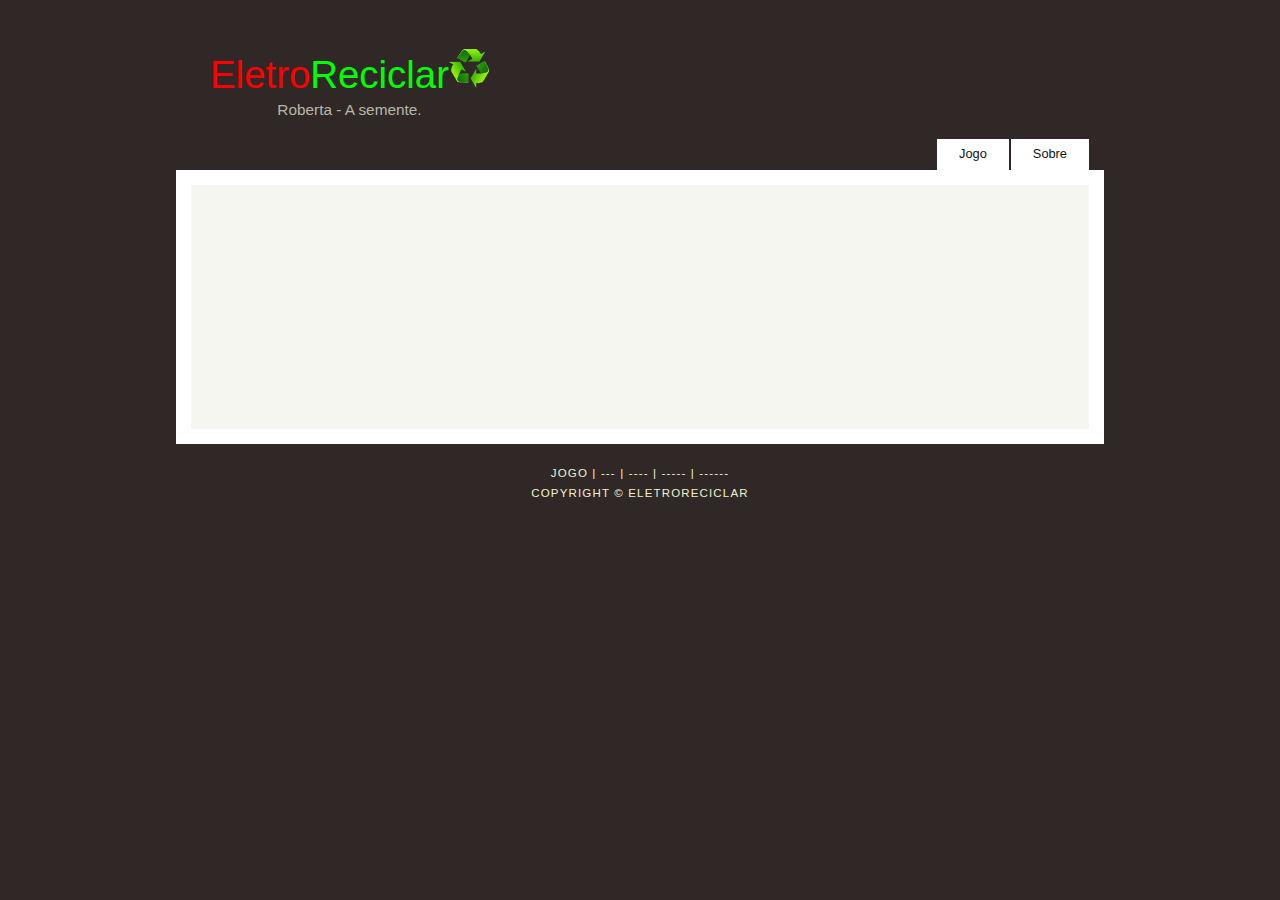
==== Site Jogo/index.html @ ec88fa0e "Estrutura de site/jogo" ====
<!DOCTYPE HTML>
<html>

<head>
  <title>EletroReciclar "Roberta - A semente".</title>
  <meta name="description" content="website description" />
  <meta name="keywords" content="website keywords, website keywords" />
  <meta http-equiv="content-type" content="text/html; charset=windows-1252" />
  <link rel="stylesheet" type="text/css" href="style_img/style.css" />
</head>

<body>
  <div id="main">
    <div id="header">
      <div id="logo">
        <div id="logo_text">
          <h1><a href="index.html">Eletro<span class="logo_colour">Reciclar</span><img src="style_img/logotextlogo.png" width="40"></a></h1>
          <h2>Roberta - A semente.</h2>
        </div>
      </div>
      <div id="menubar">
        <ul id="menu">
          <li class="selected"><a href="index.html">Jogo</a></li>
		  <li class="selected"><a href="#">Sobre</a></li>
        </ul>
      </div>
    </div>
    <div id="site_content">
      <div id="content">
		<!--<iframe width="1024" height="768" src="http://www.unip.br/" style="-webkit-transform:scale(0.5);-moz-transform-scale(0.5);"></iframe>-->
					<h1></h1>
			<p></p>
			<p></p>
			<p></p>
			<p></p>
			<h2></h2>
			<p></p>
			<ul>
			  <li></li>
			  <li></li>
			  <li></li>
			  <li></li>
			  <li></li>
			</ul>

		  </div>
		</div>
    <div id="footer">
      <p><a href="index.html">Jogo</a> | <a href="examples.html">---</a> | <a href="page.html">----</a> | <a href="another_page.html">-----</a> | <a href="contact.html">------</a></p>
      <p>Copyright &copy; EletroReciclar</p>
    </div>
  </div>
</body>
</html>
---- Site Jogo/style_img/style.css ----
html{ 
			height: 100%;
		}

		*{ 
			margin: 0;
			padding: 0;
		}

		body{
			font: normal .80em 'trebuchet ms', arial, sans-serif;
			background: #2F2827;
			color: #5D5D5D;
		}

		p{
			padding: 0 0 20px 0;
			line-height: 1.7em;
		}

		img{
			border: 0;
		}

		h1, h2, h3, h4, h5, h6 {
			font: normal 179% 'century gothic', arial, sans-serif;
			color: #43423F;
			margin: 0 0 15px 0;
			padding: 15px 0 5px 0;
		}

		h2{
			font: normal 145% 'century gothic', arial, sans-serif;
			color: #B60000;
		}

		h3{
			font: normal 125% 'century gothic', arial, sans-serif;
		}

		h4, h5, h6{
			margin: 0;
			padding: 0 0 5px 0;
			font: normal 120% arial, sans-serif;
			color: #B60000;
		}

		h5, h6{
			font: italic 95% arial, sans-serif;
			color: #888;
		}

		h6{
			color: #362C20;
		}

		a, a:hover{
			outline: none;
			text-decoration: underline;
			color: #A4AA04;
		}

		a:hover{
			text-decoration: none;
		}

		blockquote{ 
			margin: 20px 0; 
			padding: 10px 20px 0 20px;
			border: 1px solid #E5E5DB;
			background: #FFF;
		}

		ul{
			margin: 2px 0 22px 17px;
		}

		ul li{
			list-style-type: circle;
			margin: 0 0 6px 0; 
			padding: 0 0 4px 5px;
		}

		ol{
			margin: 8px 0 22px 20px;
		}

		ol li{
			margin: 0 0 11px 0;
		}

		.left{
			float: left;
			width: auto;
			margin-right: 10px;
		}

		.right{
			float: right; 
			width: auto;
			margin-left: 10px;
		}

		.center{ 
			display: block;
			text-align: center;
			margin: 20px auto;
		}

		#main, #logo, #menubar, #site_content, #footer{
			margin-left: auto; 
			margin-right: auto;
		}

		#main{
			padding-bottom: 20px;
		}

		#header{
			background: #2F2827;
			height: 170px;
		}

		#logo{
			width: 860px;
			position: relative;
			height: 136px;
			background: url(logo.jpg) no-repeat;
		}

		#logo #logo_text {
			position: absolute; 
			top: 27px;
			left: 0;
		}

		#logo h1, #logo h2{
			font: normal 300% 'century gothic', arial, sans-serif;
			border-bottom: 0;
			text-transform: none;
			margin: 0;
		}

		#logo_text h1, #logo_text h1 a, #logo_text h1 a:hover {
			padding: 22px 0 0 0;
			color: #FF0000;
			text-decoration: none;
		}

		#logo_text h1 a .logo_colour{
			color: #00FF00;
		}

		#logo_text a:hover .logo_colour{
			color: #FFF;
		}

		#logo_text h2{
			font-size: 120%;
			padding: 4px 0 0 0;
			color: #B7B9A7;
			text-align: center;
		}

		#menubar{
			width: 898px;
			height: 46px;
			padding: 0 0 0 4px;
		} 

		ul#menu{
			float: right;
			margin: 0; 
			padding: 0;
		}

		ul#menu li	{
			float: left;
			margin: 5px 0 0 0;
			padding: 0 0 0 6px;
			list-style: none;
			margin: 3px 2px 0 0;
			background: #635B53 url(tab.png) no-repeat 0 0;
		}

		ul#menu li a{
			font: normal 100% 'lucida sans unicode', sans-serif;
			display: block; 
			float: left; 
			height: 20px;
			padding: 7px 22px 4px 16px;
			text-align: center;
			color: #FFF;
			text-decoration: none;
			background: #635B53 url(tab.png) no-repeat 100% 0;
		} 

		ul#menu li.selected a{
			height: 20px;
			padding: 7px 22px 4px 16px;
		}

		ul#menu li.selected{
			margin: 3px 2px 0 0;
			background: #FFF;
		}

		ul#menu li.selected a, ul#menu li.selected a:hover{
			background: #FFF;
			color: #111;
		}

		ul#menu li a:hover{
			color: #E4EC04;
		}

		#site_content{
			width: 858px;
			overflow: hidden;
			margin: 0 auto 0 auto;
			padding: 10px 20px 20px 20px;
			background: #F6F6F0 repeat-y;
			border: 15px solid #FFF;
		} 

		.sidebar{
			float: right;
			width: 190px;
			padding: 0 15px 20px 15px;
		}

		.sidebar ul{
			width: 178px; 
			padding: 4px 0 0 0; 
			margin: 4px 0 30px 0;
		}

		.sidebar li{
			list-style: none; 
			padding: 0 0 7px 0; 
		}

		.sidebar li a, .sidebar li a:hover{
			padding: 0 0 0 35px;
			display: block;
			background: transparent url(link.png) no-repeat left center;
		} 

		.sidebar li a.selected{
			color: #444;
		} 

		#content{
			text-align: left;
			width: 613px;
			padding: 0;
		}

		#content ul{
			margin: 2px 0 22px 0px;
		}

		#content ul li{
			list-style-type: none;
			background: url(bullet.png) no-repeat;
			margin: 0 0 0 0; 
			padding: 0 0 4px 25px;
			line-height: 1.5em;
		}

		#footer{
			width: 916px;
			font-family: 'trebuchet ms', sans-serif;
			font-size: 90%;
			height: 28px;
			padding: 20px 0 5px 0;
			text-align: center; 
			background: transparent;
			color: #EEF3CD;
			text-transform: uppercase;
			letter-spacing: 0.1em;
		}

		#footer p{
			padding: 0;
		}

		#footer a, #footer a:hover{
			color: #EEF3CD;
			text-decoration: none;
		}

		#footer a:hover{
			text-decoration: underline;
		}

		.search{
			color: #555; 
			border: 1px solid #DDD; 
			width: 134px;
			padding: 5px;
		}
		  
		.form_settings{
			margin: 15px 0 0 0;
		}

		.form_settings p{
			padding: 0 0 4px 0;
		}

		.form_settings span{
			float: left; 
			width: 200px; 
			text-align: left;
		}
		  
		.form_settings input, .form_settings textarea{
			padding: 5px; 
			width: 299px; 
			font: 100% arial; 
			border: 1px solid #E5E5DB; 
			background: #FFF; 
			color: #47433F;
		}
		  
		.form_settings .submit{
			font: 100% arial; 
			border: 0; 
			width: 99px; 
			margin: 0 0 0 212px; 
			height: 33px;
			padding: 2px 0 3px 0;
			cursor: pointer; 
			background: #3B3B3B; 
			color: #FFF;
		}

		.form_settings textarea, .form_settings select{
			font: 100% arial; 
			width: 299px;
		}

		.form_settings select{
			width: 310px;
		}

		.form_settings .checkbox{
			margin: 4px 0; 
			padding: 0; 
			width: 14px;
			border: 0;
			background: none;
		}

		.separator{
			width: 100%;
			height: 0;
			border-top: 1px solid #D9D5CF;
			border-bottom: 1px solid #FFF;
			margin: 0 0 20px 0;
		}
		  
		table{
			margin: 10px 0 30px 0;
		}

		table tr th, table tr td{
			background: #3B3B3B;
			color: #FFF;
			padding: 7px 4px;
			text-align: left;
		}
		  
		table tr td{
			background: #E5E5DB;
			color: #47433F;
			border-top: 1px solid #FFF;
		}
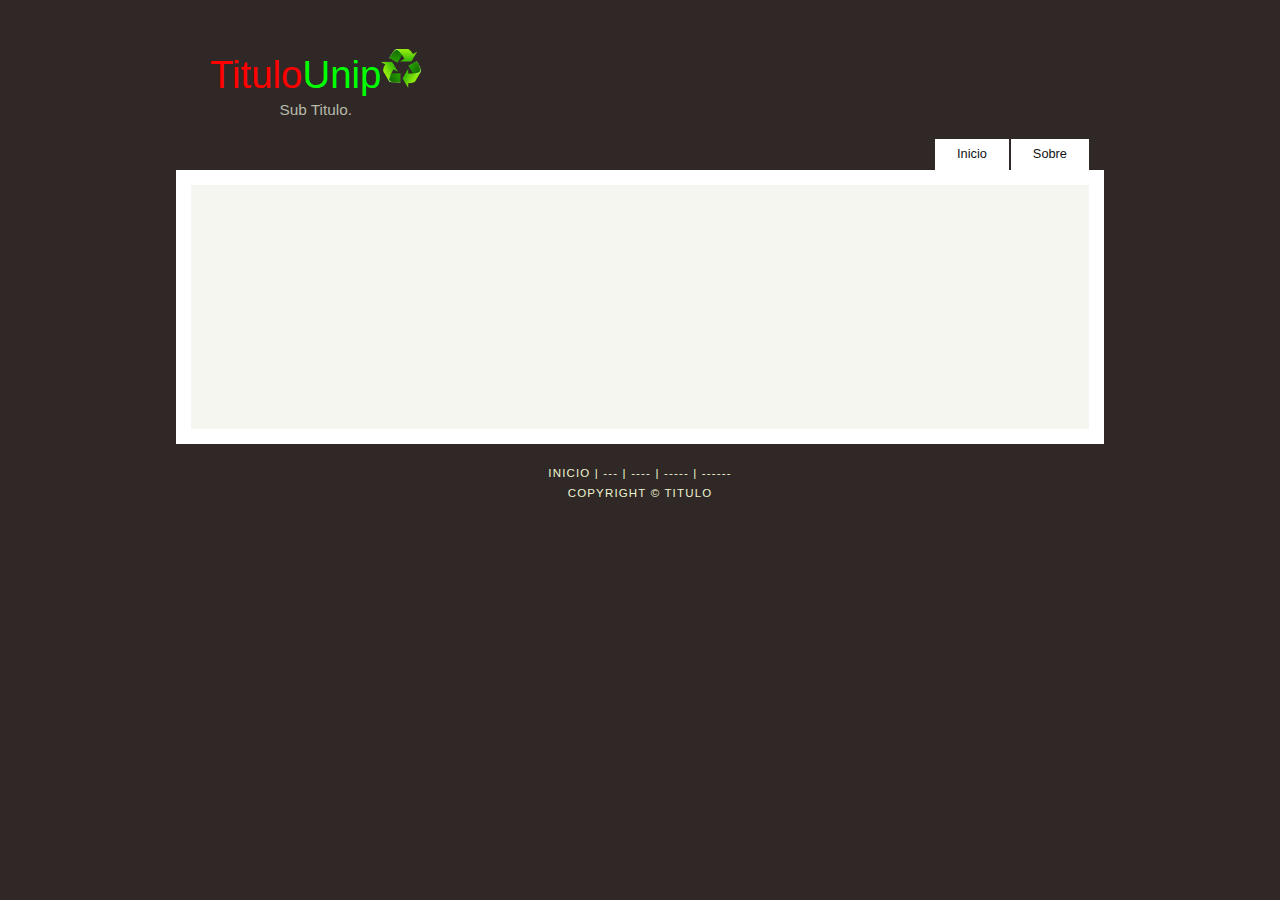
==== commit f681f4af: "Remoção de caracteres" ====
--- a/Site Jogo/index.html
+++ b/Site Jogo/index.html
@@ -2,7 +2,7 @@
 <html>
 
 <head>
-  <title>EletroReciclar "Roberta - A semente".</title>
+  <title>Nome Aba.</title>
   <meta name="description" content="website description" />
   <meta name="keywords" content="website keywords, website keywords" />
   <meta http-equiv="content-type" content="text/html; charset=windows-1252" />
@@ -14,13 +14,13 @@
     <div id="header">
       <div id="logo">
         <div id="logo_text">
-          <h1><a href="index.html">Eletro<span class="logo_colour">Reciclar</span><img src="style_img/logotextlogo.png" width="40"></a></h1>
-          <h2>Roberta - A semente.</h2>
+          <h1><a href="index.html">Titulo<span class="logo_colour">Unip</span><img src="style_img/logotextlogo.png" width="40"></a></h1>
+          <h2>Sub Titulo.</h2>
         </div>
       </div>
       <div id="menubar">
         <ul id="menu">
-          <li class="selected"><a href="index.html">Jogo</a></li>
+          <li class="selected"><a href="index.html">Inicio</a></li>
 		  <li class="selected"><a href="#">Sobre</a></li>
         </ul>
       </div>
@@ -46,9 +46,9 @@
 		  </div>
 		</div>
     <div id="footer">
-      <p><a href="index.html">Jogo</a> | <a href="examples.html">---</a> | <a href="page.html">----</a> | <a href="another_page.html">-----</a> | <a href="contact.html">------</a></p>
-      <p>Copyright &copy; EletroReciclar</p>
+      <p><a href="index.html">Inicio</a> | <a href="examples.html">---</a> | <a href="page.html">----</a> | <a href="another_page.html">-----</a> | <a href="contact.html">------</a></p>
+      <p>Copyright &copy; Titulo</p>
     </div>
   </div>
 </body>
-</html>+</html>
